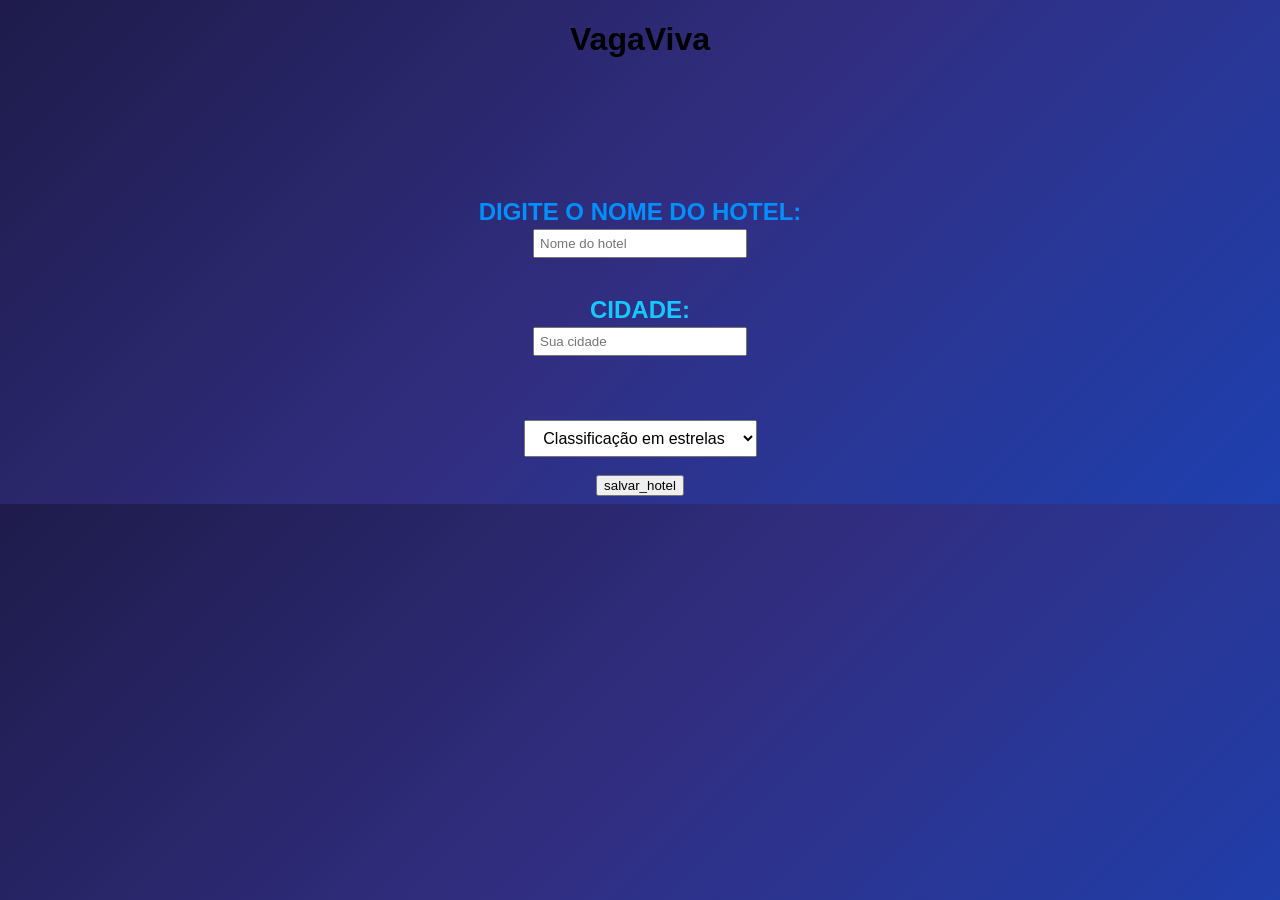
==== cadastro_hotel.html @ e04d4a25 "cadrasto de hotel" ====
<!DOCTYPE html>
<html lang="pt-BR">

<head>
    <meta charset="UTF-8">
    <meta name="viewport" content="width=device-width, initial-scale=1.0">
    <title>Hotel</title>
</head>

<body style="text-align: center; font-family: Arial, sans-serif; background: linear-gradient(135deg, #1e1b4b, #312e81, #1e40af);">
    <h1>VagaViva</h1>
    <br>
    <br>
    <br>
    <br>
    <br>
    <br>
    <form action="salvar_hotel,php">
        

        <h2 style="color: #0091ff; margin: 10px 0; text-align: center;">
            <label for="texto">DIGITE O NOME DO HOTEL:</label><br>
            <input type="text" name="texto" id="texto" placeholder="Nome do hotel" required style="padding: 5px; width: 200px;">
        </h2>
        <br>
  
        <h2 style="color: #15c8ff; margin: 10px 0; text-align: center;">
            <label for="cidade">CIDADE:</label><br>
            <input type="text" name="cidade" id="cidade" placeholder="Sua cidade" required style="padding: 5px; width: 200px;">
        </h2>
        <br>
        <br>
        <br>
        

        <select name="avaliacao" id="avaliacao" style="text-align: center; padding: 8px; font-size: 16px;">
            <option value="">Classificação em estrelas</option>
            <option value="1">⭐ ( Ruim )</option>
            <option value="2">⭐⭐ ( Regular )</option>
            <option value="3">⭐⭐⭐ ( Bom )</option>
            <option value="4">⭐⭐⭐⭐ ( Muito Bom )</option>
            <option value="5">⭐⭐⭐⭐⭐ ( Excelente )</option>
        </select>
        <br><br>
        <button>salvar_hotel</button>
        
    </form>
</body>

</html>
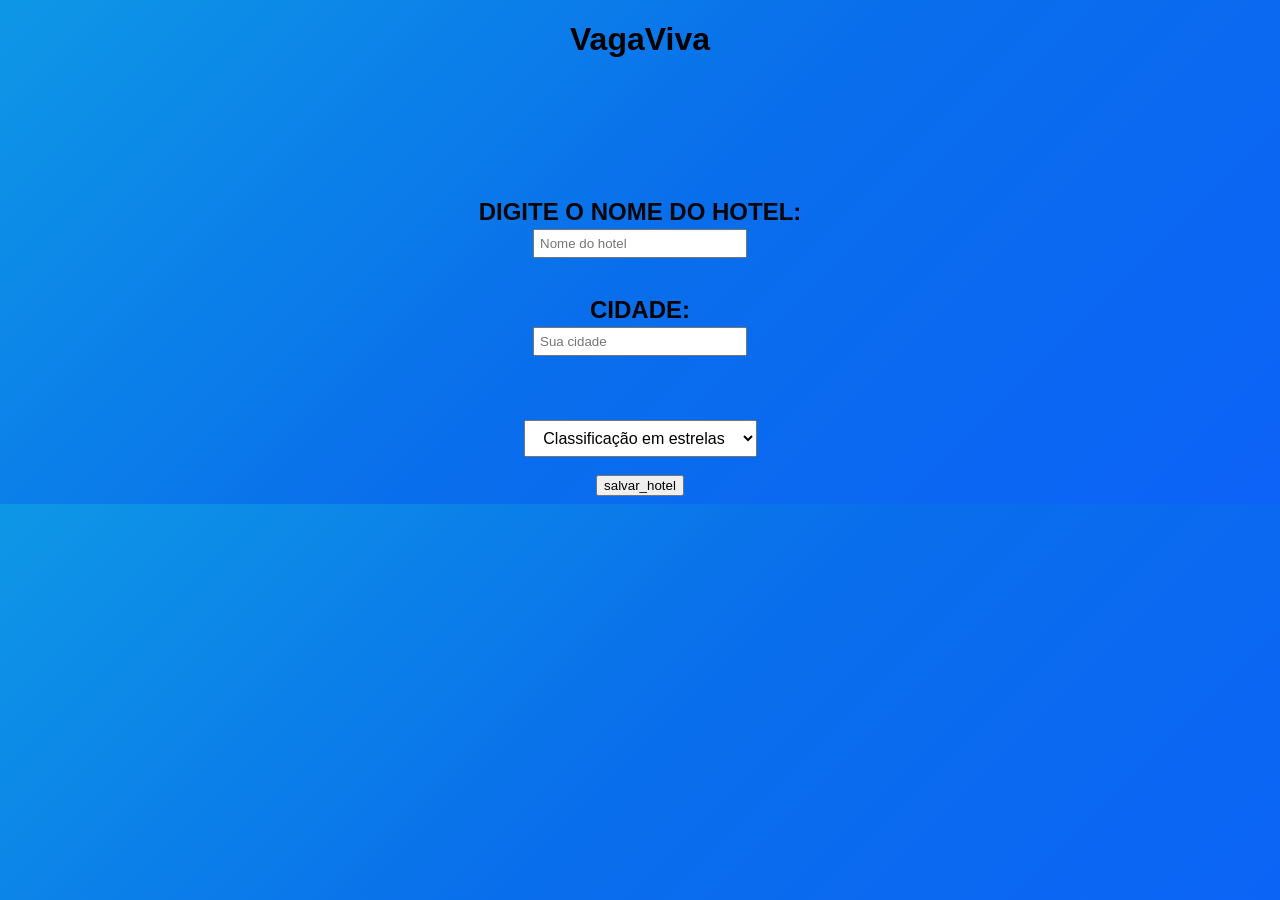
==== commit 9ef7c5b0: "alteracao de cor no cadastro" ====
--- a/cadastro_hotel.html
+++ b/cadastro_hotel.html
@@ -7,7 +7,7 @@
     <title>Hotel</title>
 </head>
 
-<body style="text-align: center; font-family: Arial, sans-serif; background: linear-gradient(135deg, #1e1b4b, #312e81, #1e40af);">
+<body style="text-align: center; font-family: Arial, sans-serif; background: linear-gradient(135deg, #0e97e6, #096eeb, #0d63f8);">
     <h1>VagaViva</h1>
     <br>
     <br>
@@ -18,13 +18,13 @@
     <form action="salvar_hotel,php">
         
 
-        <h2 style="color: #0091ff; margin: 10px 0; text-align: center;">
+        <h2 style="color: #080606; margin: 10px 0; text-align: center;">
             <label for="texto">DIGITE O NOME DO HOTEL:</label><br>
             <input type="text" name="texto" id="texto" placeholder="Nome do hotel" required style="padding: 5px; width: 200px;">
         </h2>
         <br>
   
-        <h2 style="color: #15c8ff; margin: 10px 0; text-align: center;">
+        <h2 style="color: #030303; margin: 10px 0; text-align: center;">
             <label for="cidade">CIDADE:</label><br>
             <input type="text" name="cidade" id="cidade" placeholder="Sua cidade" required style="padding: 5px; width: 200px;">
         </h2>
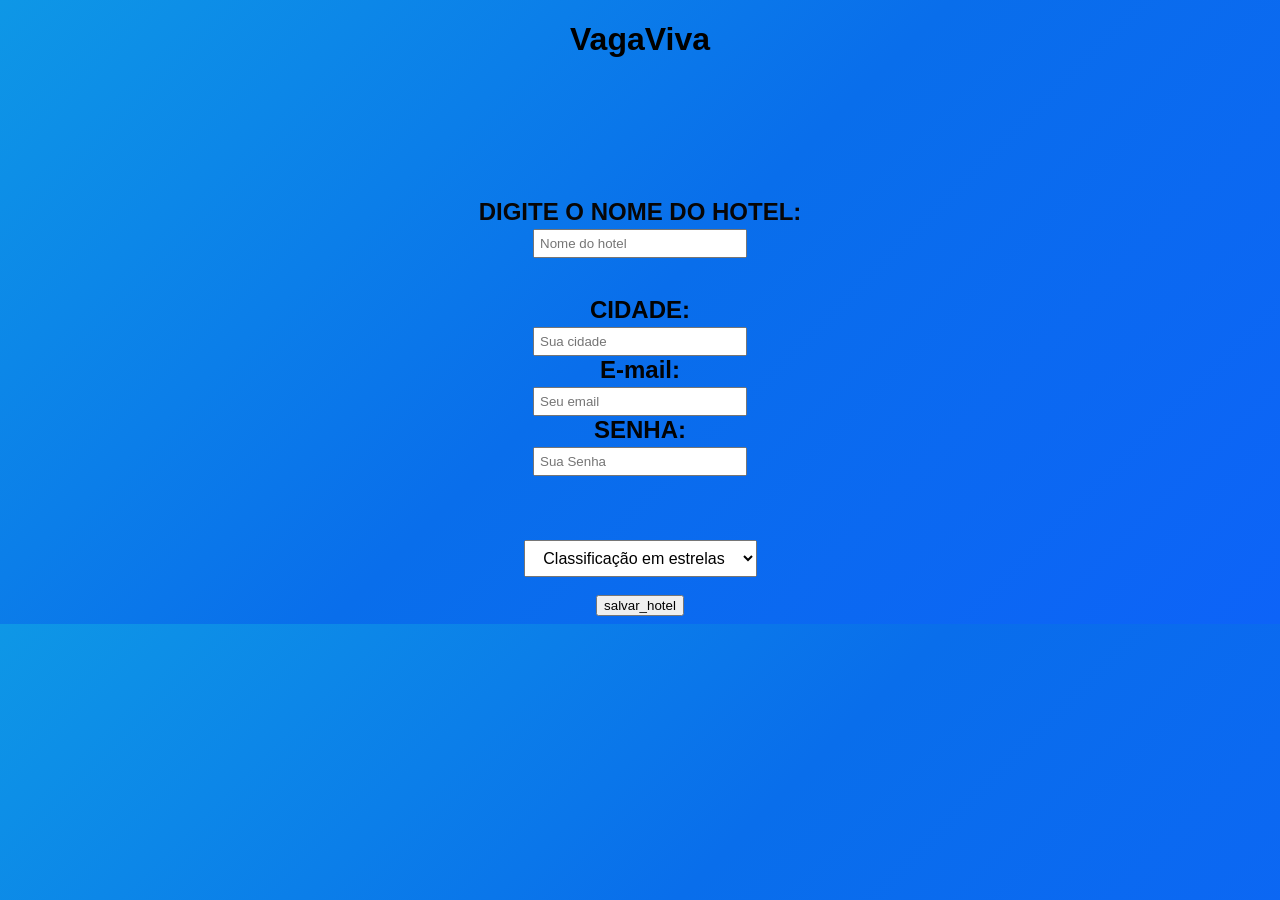
==== commit 3dccff56: "criacao de email e senha" ====
--- a/cadastro_hotel.html
+++ b/cadastro_hotel.html
@@ -15,25 +15,32 @@
     <br>
     <br>
     <br>
-    <form action="salvar_hotel,php">
+    <form action="salvar_hotel.php" method="post">
         
 
         <h2 style="color: #080606; margin: 10px 0; text-align: center;">
             <label for="texto">DIGITE O NOME DO HOTEL:</label><br>
-            <input type="text" name="texto" id="texto" placeholder="Nome do hotel" required style="padding: 5px; width: 200px;">
+            <input type="text" name="nome" id="nome" placeholder="Nome do hotel" required style="padding: 5px; width: 200px;">
         </h2>
         <br>
   
         <h2 style="color: #030303; margin: 10px 0; text-align: center;">
             <label for="cidade">CIDADE:</label><br>
             <input type="text" name="cidade" id="cidade" placeholder="Sua cidade" required style="padding: 5px; width: 200px;">
+
+            <br>
+             <label for="email">E-mail:</label><br>
+            <input type="email" name="email" id="email" placeholder="Seu email" required style="padding: 5px; width: 200px;">
+            <br>
+             <label for="senha">SENHA:</label><br>
+            <input type="password" name="senha" id="senha" placeholder="Sua Senha" required style="padding: 5px; width: 200px;">
         </h2>
         <br>
         <br>
         <br>
         
 
-        <select name="avaliacao" id="avaliacao" style="text-align: center; padding: 8px; font-size: 16px;">
+        <select name="estrelas" id="estrelas" style="text-align: center; padding: 8px; font-size: 16px;">
             <option value="">Classificação em estrelas</option>
             <option value="1">⭐ ( Ruim )</option>
             <option value="2">⭐⭐ ( Regular )</option>
